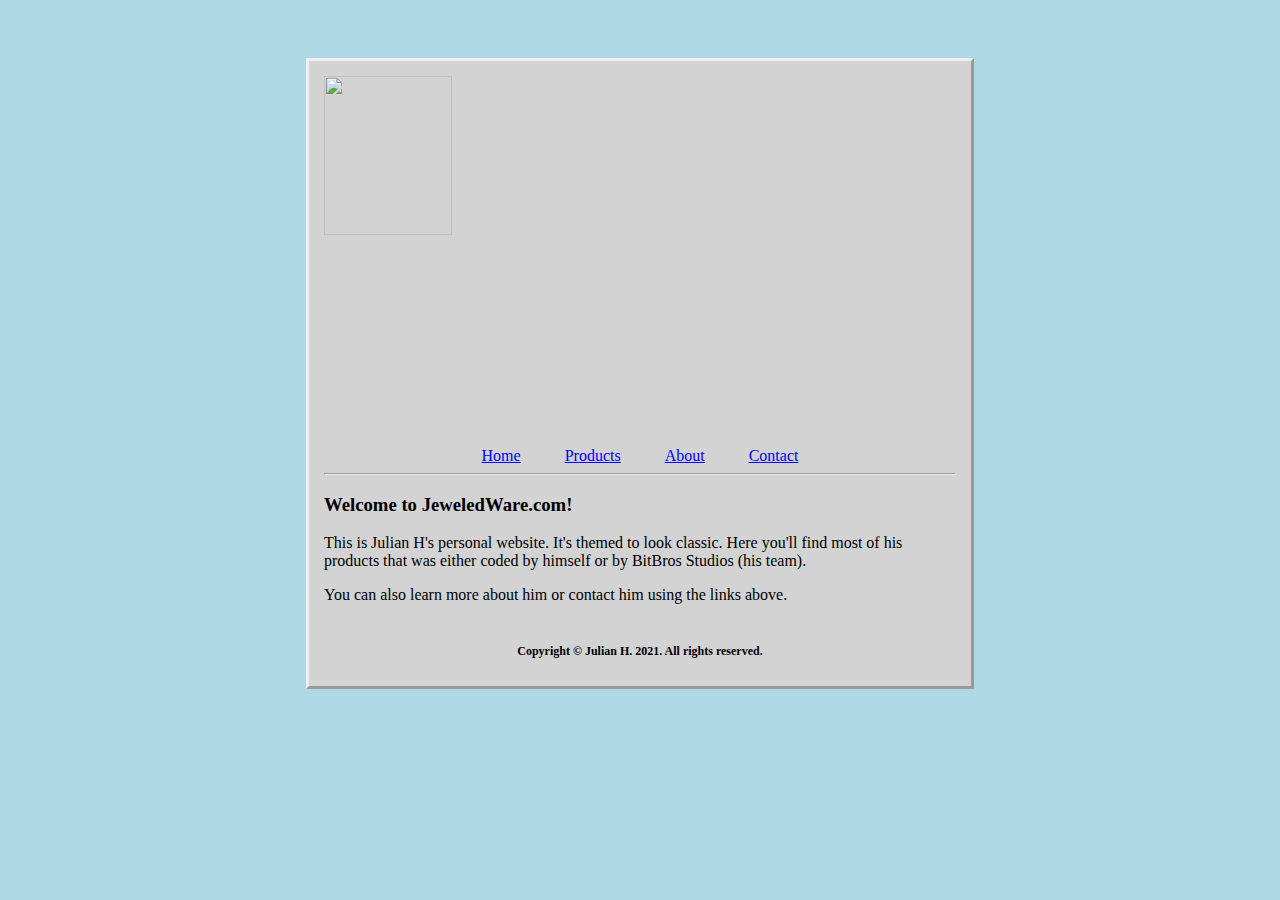
==== index.html @ 9ef115aa "Update index.html" ====
<html style="background-color:lightblue;margin-top:50px;margin-bottom:50px;font-family:times;">

<!-- Made by Julian H. -->
<head>
	<title>Jeweled</title>
</head>
<style>

	@keyframes h {
		0% {transform:rotate(0deg);}
		20% {transform:rotate(10deg);}
		
		100% {to transform:rotate(5deg);}
	
	}
	
	html {
		background-image:url("resources/bgtile.png");
	}
</style>
<body>

	<div style="display:block;margin-left:auto;margin-right:auto;width:50%;background-color:lightgray;border-style:outset;padding:15px;">
	
		<img src="resources/header.png" id="himg" onclick="wow()" style="width:45%;animation-name:;
  		animation-duration: 1s;">

		<br><br><div style="display:block;margin-left:auto;margin-right:auto;width:;text-align:center;">
			
			<a href="" style="color:blue;margin-left:20px;margin-right:20px;">Home</a>
			<a href="products.html" style="color:blue;margin-left:20px;margin-right:20px;">Products</a>
			<a href="about.html" style="color:blue;margin-left:20px;margin-right:20px;">About</a>
			<a href="contact.html" style="color:blue;margin-left:20px;margin-right:20px;">Contact</a>

		</div>
		<hr>
		<h3>Welcome to JeweledWare.com!</h3>
		<p>This is Julian H's personal website. It's themed to look classic. Here you'll find most of his products that was either coded by himself or by BitBros Studios (his team).</p>
		<p>You can also learn more about him or contact him using the links above.

		<p style="text-align:center;font-size:12;margin-top:40px;"><b>Copyright © Julian H. 2021. All rights reserved.</b></p>
	</div>

</body>

<script>
	console.log("content script running on " + window.location.href)
	var headimgrunning = false;
	function wow() {
		if (headimgrunning == false) {
			headimgrunning = true;
			document.getElementById("himg").style.animationName = "h"
			setTimeout(function(){document.getElementById("himg").style.animationName = "";headimgrunning = false;}, 1500)
		}	
	}
</script>
</html>
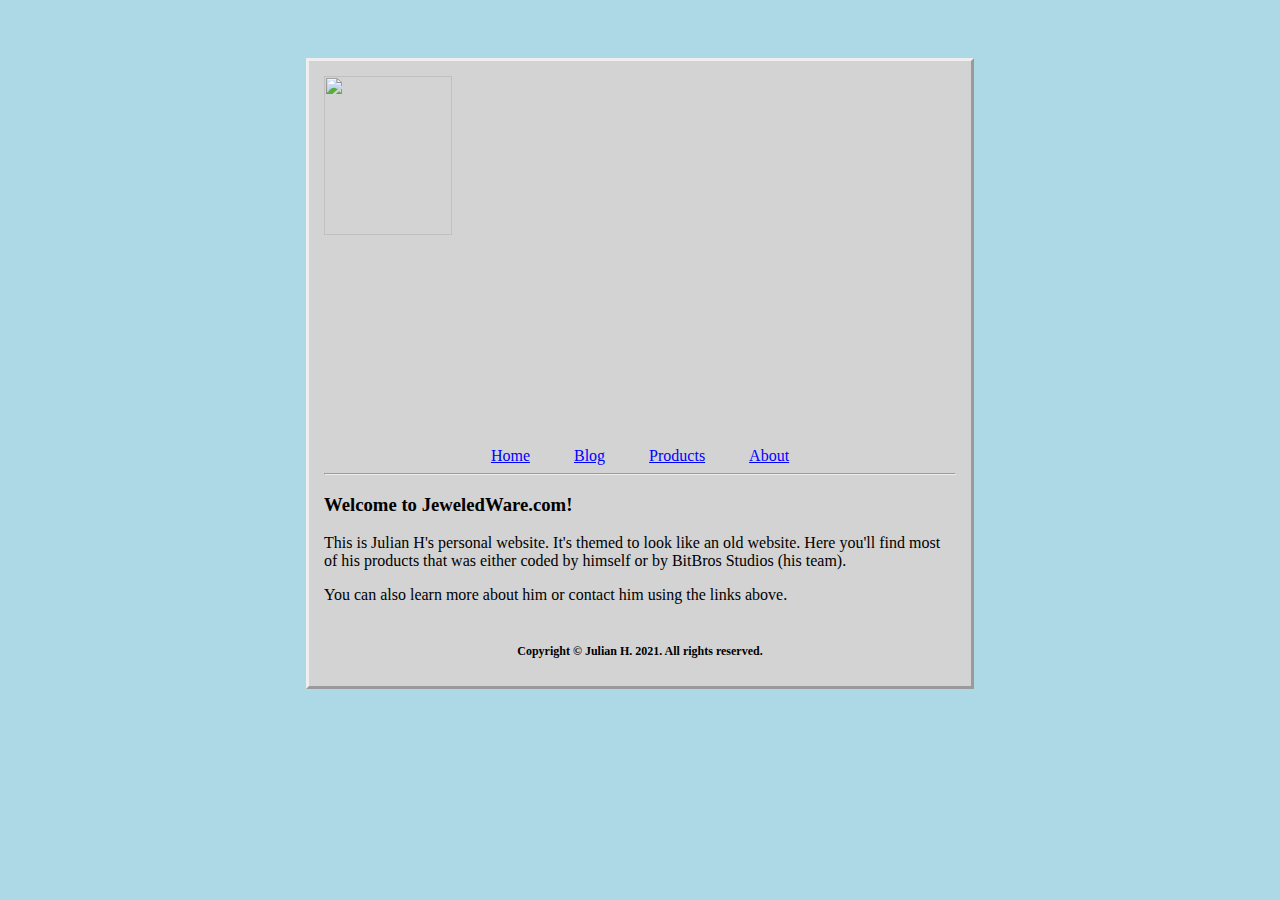
==== commit 720b00e3: "Add files via upload" ====
--- a/index.html
+++ b/index.html
@@ -28,14 +28,14 @@
 		<br><br><div style="display:block;margin-left:auto;margin-right:auto;width:;text-align:center;">
 			
 			<a href="" style="color:blue;margin-left:20px;margin-right:20px;">Home</a>
+			<a href="blog.html" style="color:blue;margin-left:20px;margin-right:20px;">Blog</a>
 			<a href="products.html" style="color:blue;margin-left:20px;margin-right:20px;">Products</a>
 			<a href="about.html" style="color:blue;margin-left:20px;margin-right:20px;">About</a>
-			<a href="contact.html" style="color:blue;margin-left:20px;margin-right:20px;">Contact</a>
 
 		</div>
 		<hr>
 		<h3>Welcome to JeweledWare.com!</h3>
-		<p>This is Julian H's personal website. It's themed to look classic. Here you'll find most of his products that was either coded by himself or by BitBros Studios (his team).</p>
+		<p>This is Julian H's personal website. It's themed to look like an old website. Here you'll find most of his products that was either coded by himself or by BitBros Studios (his team).</p>
 		<p>You can also learn more about him or contact him using the links above.
 
 		<p style="text-align:center;font-size:12;margin-top:40px;"><b>Copyright © Julian H. 2021. All rights reserved.</b></p>
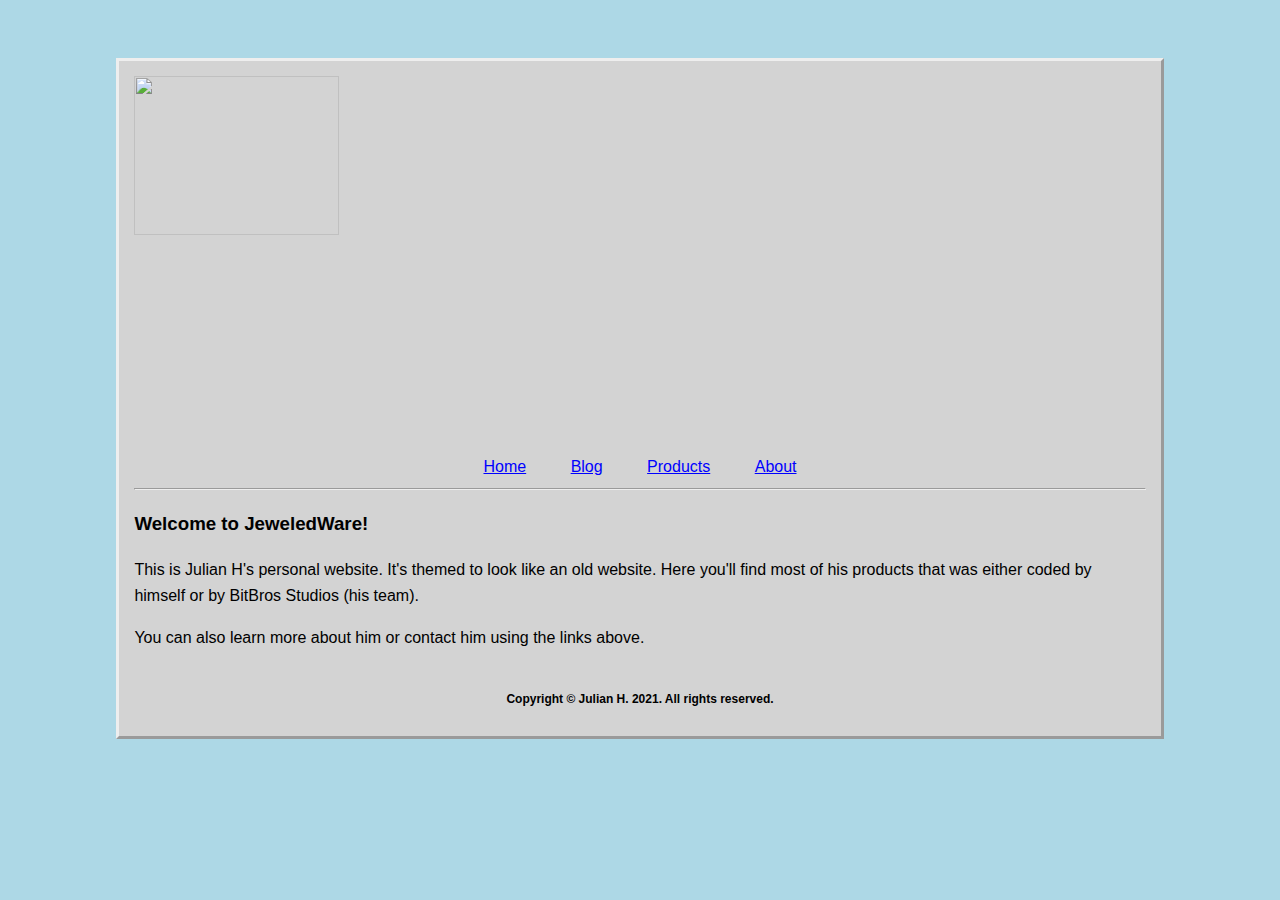
==== commit 43af5a29: "Add files via upload" ====
--- a/index.html
+++ b/index.html
@@ -1,8 +1,9 @@
-<html style="background-color:lightblue;margin-top:50px;margin-bottom:50px;font-family:times;">
+<html style="background-color:lightblue;">
 
 <!-- Made by Julian H. -->
 <head>
 	<title>Jeweled</title>
+	<meta name="viewport" content="width=device-width">
 </head>
 <style>
 
@@ -18,9 +19,10 @@
 		background-image:url("resources/bgtile.png");
 	}
 </style>
+<link rel="stylesheet" href="resources/master.css">
 <body>
 
-	<div style="display:block;margin-left:auto;margin-right:auto;width:50%;background-color:lightgray;border-style:outset;padding:15px;">
+	<div style="display:block;margin-left:auto;margin-right:auto;width:80%;background-color:lightgray;border-style:outset;padding:15px;">
 	
 		<img src="resources/header.png" id="himg" onclick="wow()" style="width:45%;animation-name:;
   		animation-duration: 1s;">
@@ -34,7 +36,7 @@
 
 		</div>
 		<hr>
-		<h3>Welcome to JeweledWare.com!</h3>
+		<h3>Welcome to JeweledWare!</h3>
 		<p>This is Julian H's personal website. It's themed to look like an old website. Here you'll find most of his products that was either coded by himself or by BitBros Studios (his team).</p>
 		<p>You can also learn more about him or contact him using the links above.
 
--- a/resources/master.css
+++ b/resources/master.css
@@ -0,0 +1,6 @@
+html {
+	margin-top:50px;margin-bottom:50px;font-family:arial;line-height:1.6;
+	a {
+		color:blue;	
+	}
+}